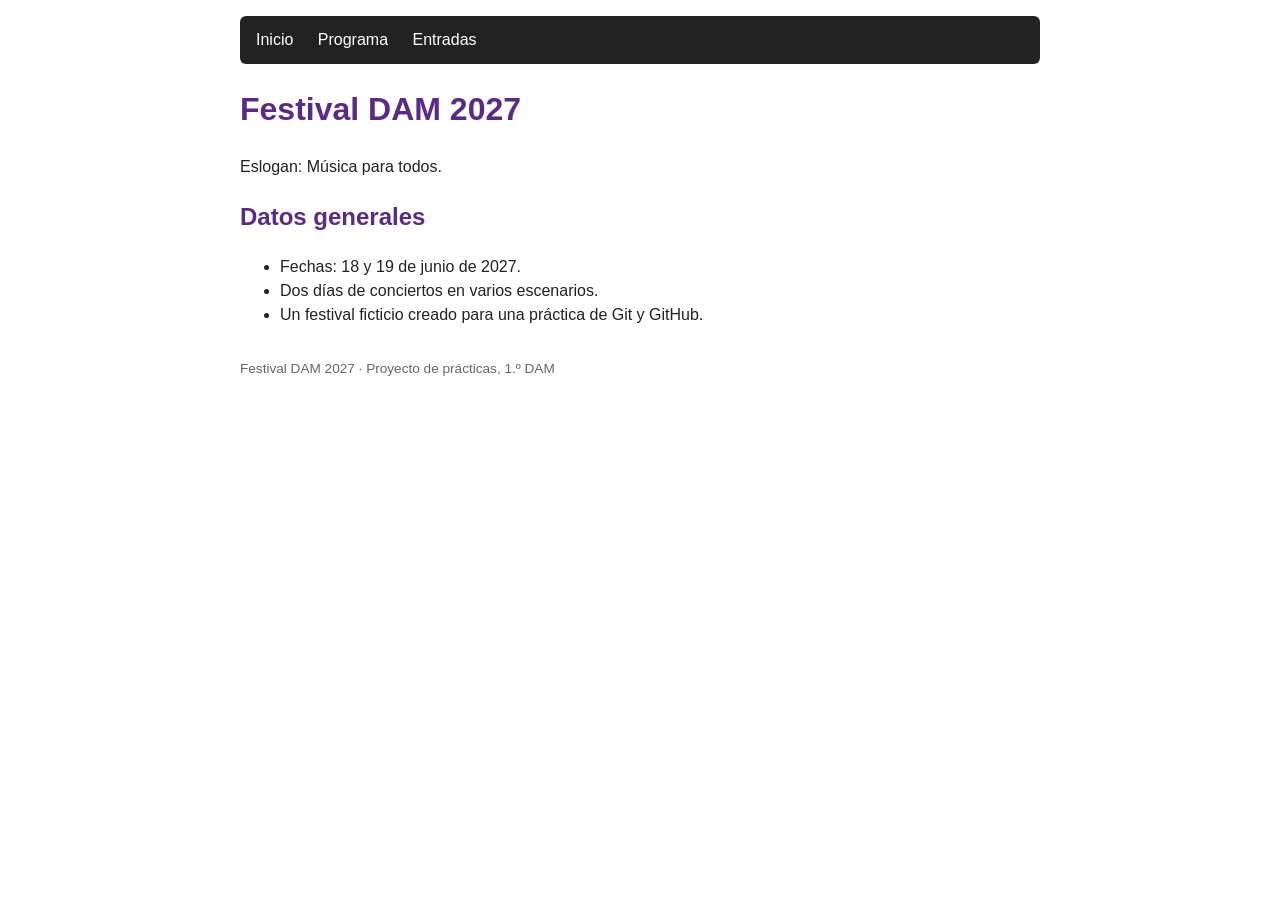
==== index.html @ ad325f2a "Estructura inicial del proyecto" ====
<!DOCTYPE html>
<html lang="es">
<head>
  <meta charset="UTF-8">
  <meta name="viewport" content="width=device-width, initial-scale=1.0">
  <title>Festival DAM 2027</title>
  <link rel="stylesheet" href="style.css">
</head>
<body>
  <nav>
    <a href="index.html">Inicio</a>
    <a href="programa.html">Programa</a>
    <a href="entradas.html">Entradas</a>
  </nav>

  <h1>Festival DAM 2027</h1>
  <p>Eslogan: Música para todos.</p>

  <h2>Datos generales</h2>
  <ul>
    <li>Fechas: 18 y 19 de junio de 2027.</li>
    <li>Dos días de conciertos en varios escenarios.</li>
    <li>Un festival ficticio creado para una práctica de Git y GitHub.</li>
  </ul>

  <footer>Festival DAM 2027 · Proyecto de prácticas, 1.º DAM</footer>
</body>
</html>
---- style.css ----
body {
  font-family: Arial, Helvetica, sans-serif;
  max-width: 800px;
  margin: 0 auto;
  padding: 1rem;
  line-height: 1.5;
  color: #222;
}

nav {
  background: #222;
  padding: 0.75rem 1rem;
  border-radius: 6px;
}

nav a {
  color: #fff;
  margin-right: 1.25rem;
  text-decoration: none;
}

nav a:hover {
  text-decoration: underline;
}

h1, h2 {
  color: #5b2a86;
}

table {
  border-collapse: collapse;
  width: 100%;
  margin-bottom: 1.5rem;
}

th, td {
  border: 1px solid #ccc;
  padding: 0.5rem;
  text-align: left;
}

th {
  background: #eee;
}

.precio {
  font-size: 1.4rem;
  font-weight: bold;
}

footer {
  margin-top: 2rem;
  font-size: 0.85rem;
  color: #666;
}
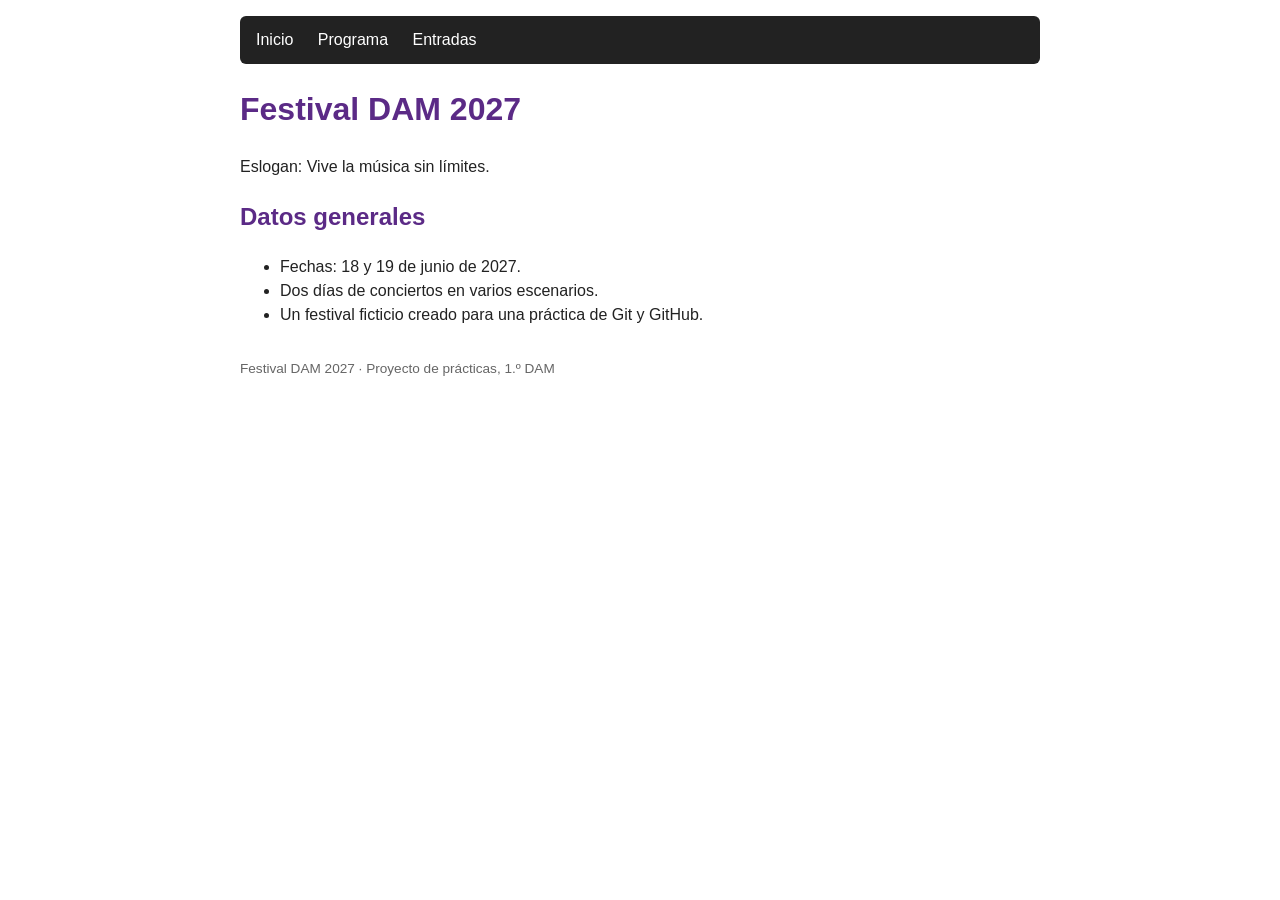
==== commit bb934c18: "Cambia eslogan (propuesta A)" ====
--- a/index.html
+++ b/index.html
@@ -14,7 +14,7 @@
   </nav>
 
   <h1>Festival DAM 2027</h1>
-  <p>Eslogan: Música para todos.</p>
+  <p>Eslogan: Vive la música sin límites.</p>
 
   <h2>Datos generales</h2>
   <ul>
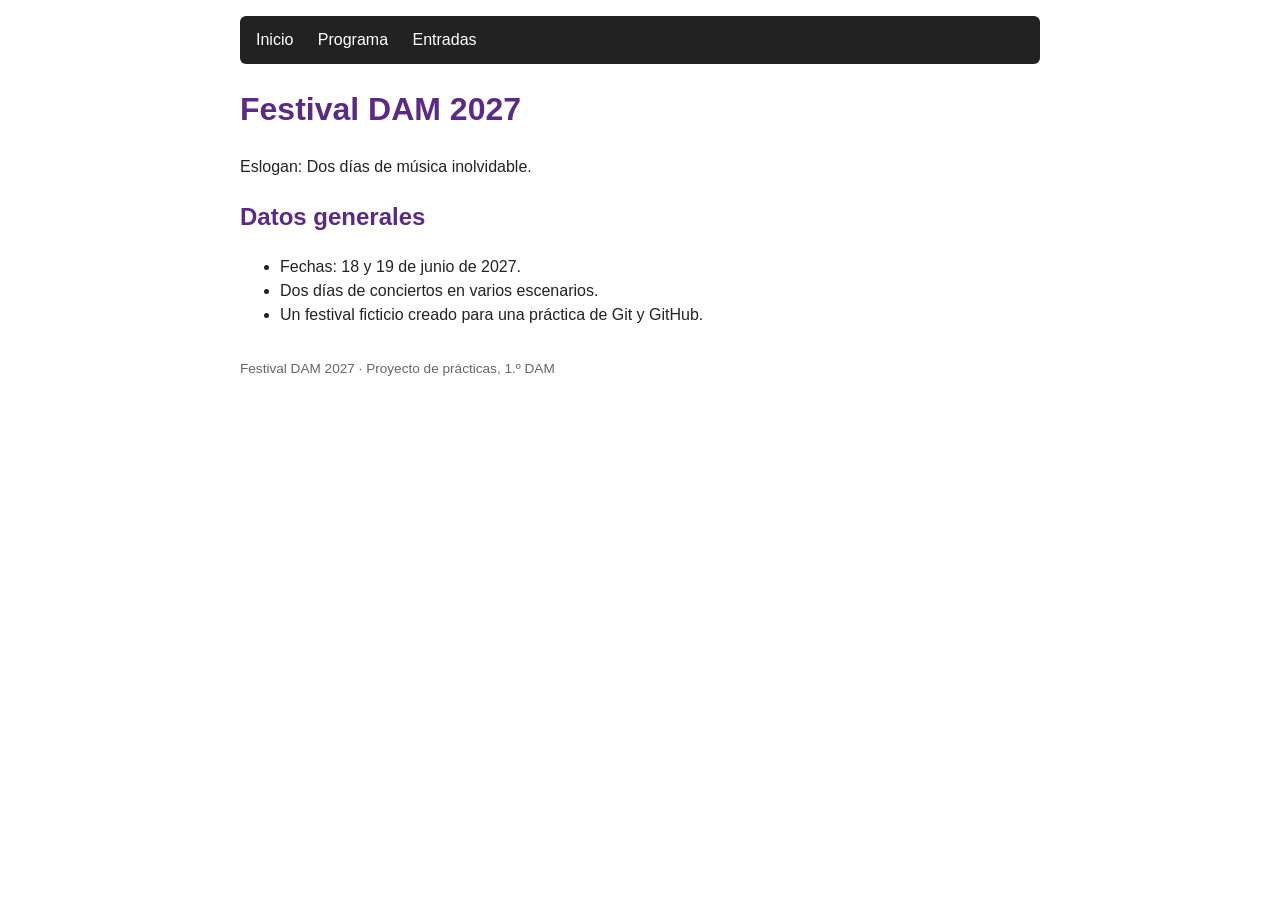
==== commit 152d2417: "Cambia eslogan (propuesta B)" ====
--- a/index.html
+++ b/index.html
@@ -14,7 +14,7 @@
   </nav>
 
   <h1>Festival DAM 2027</h1>
-  <p>Eslogan: Vive la música sin límites.</p>
+  <p>Eslogan: Dos días de música inolvidable.</p>
 
   <h2>Datos generales</h2>
   <ul>
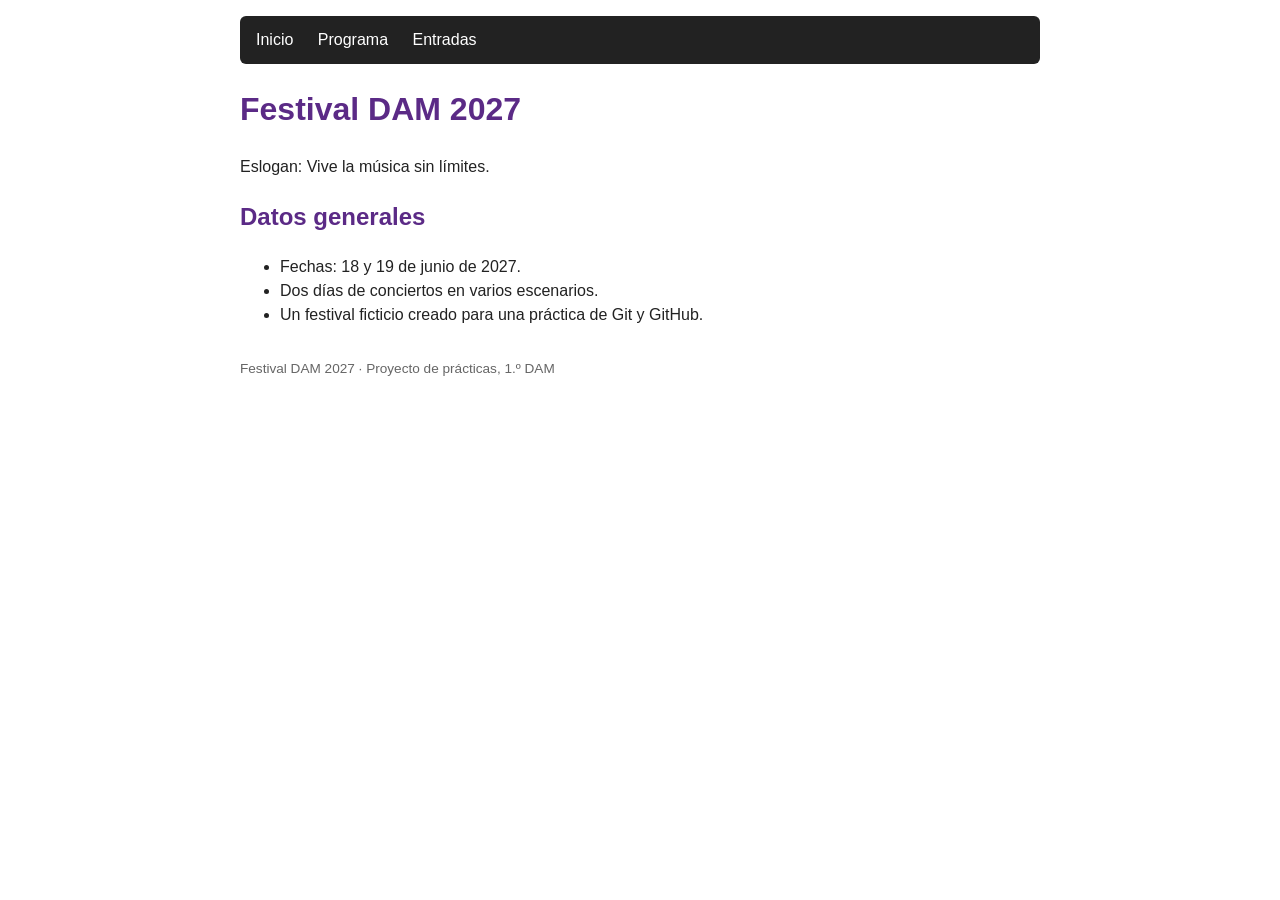
==== commit ba18227d: "Merge pull request #1 from ortizrosario26/feature/mejora-a Añade entrada VIP y nuevo eslogan" ====
--- a/index.html
+++ b/index.html
@@ -14,7 +14,7 @@
   </nav>
 
   <h1>Festival DAM 2027</h1>
-  <p>Eslogan: Dos días de música inolvidable.</p>
+  <p>Eslogan: Vive la música sin límites.</p>
 
   <h2>Datos generales</h2>
   <ul>
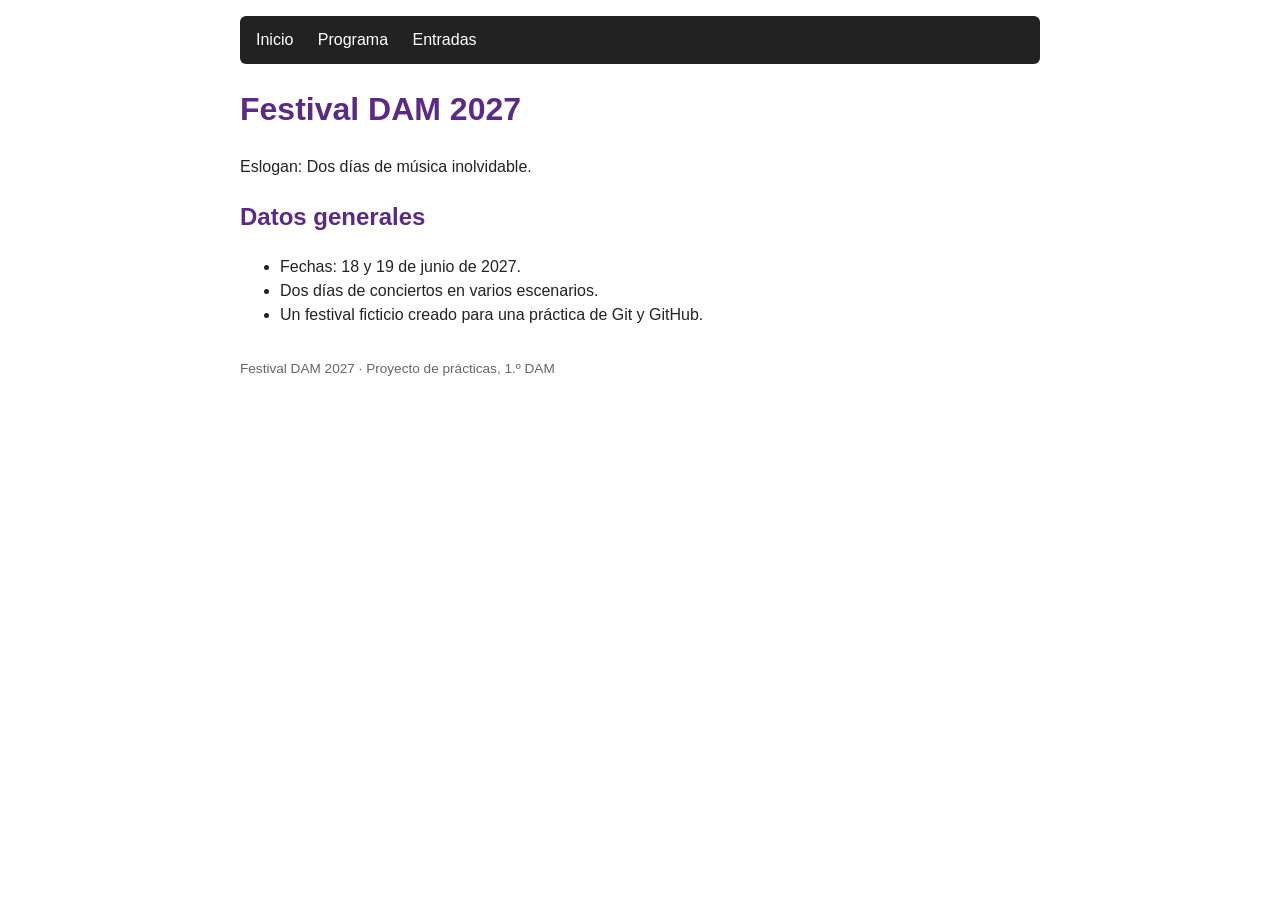
==== commit e5886bdb: "Resuelve conflicto del eslogan" ====
--- a/index.html
+++ b/index.html
@@ -14,7 +14,9 @@
   </nav>
 
   <h1>Festival DAM 2027</h1>
-  <p>Eslogan: Vive la música sin límites.</p>
+
+  <p>Eslogan: Dos días de música inolvidable.</p>
+
 
   <h2>Datos generales</h2>
   <ul>
